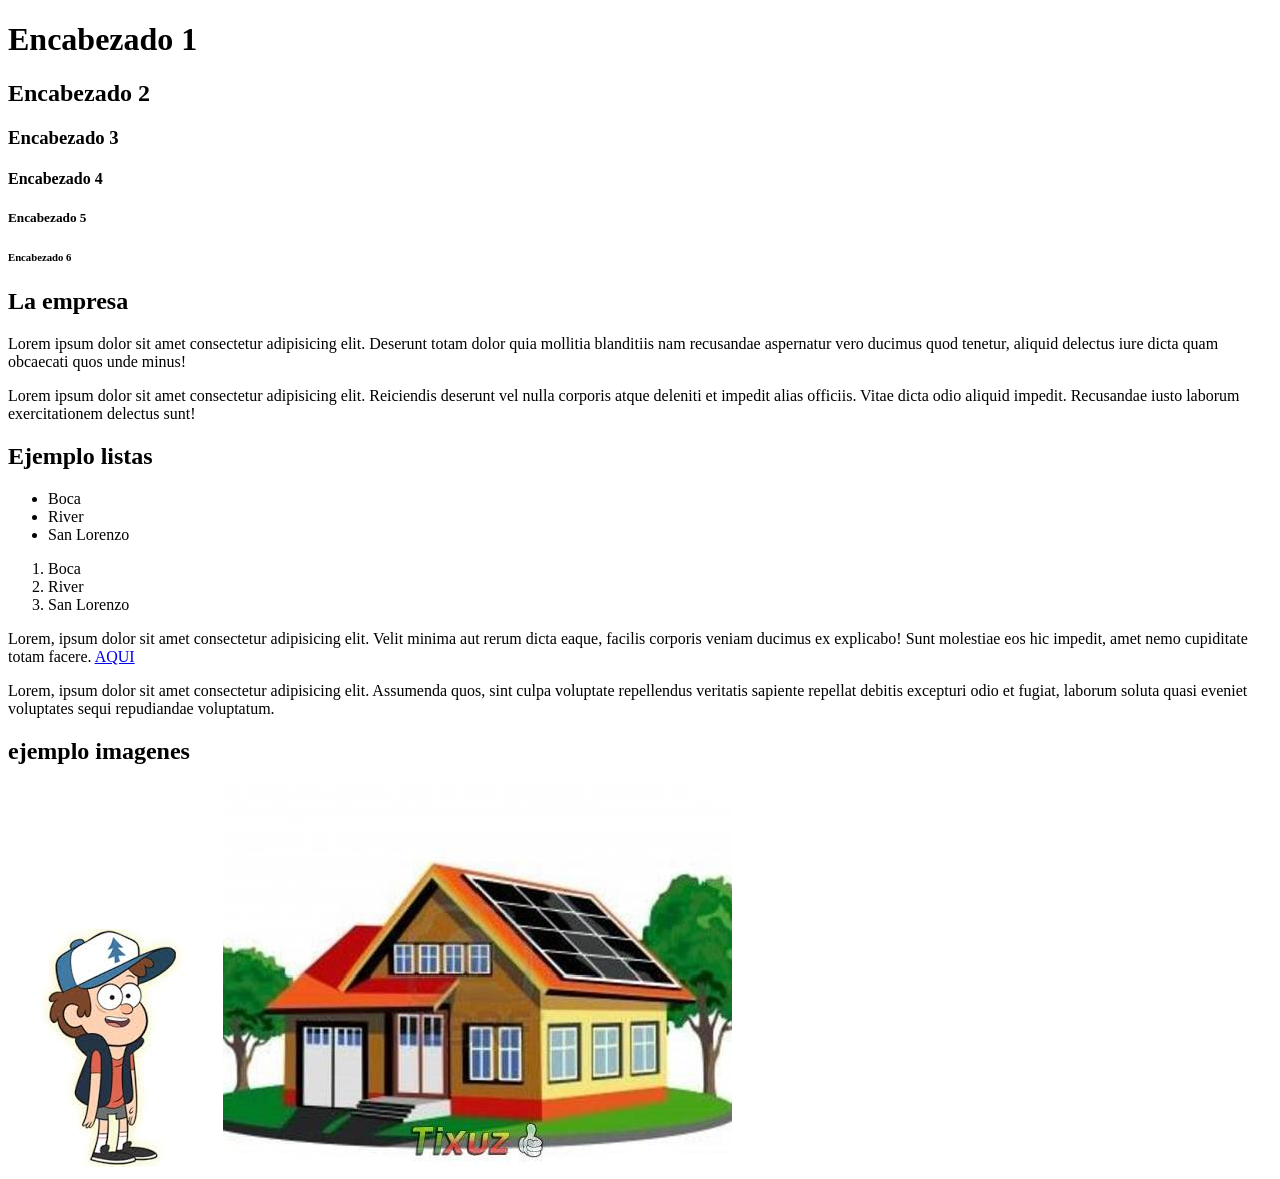
==== m1u3/ejercicio.html @ d26bac81 "clase 26/03 html" ====
<!DOCTYPE html>
<html lang="en">
<head>
    <meta charset="UTF-8" />
    <meta name="viewport" content="width=device-width, initial-scale=1.0" />
    <title>Mi primer HTML</title>
</head>
<body>
    <!-- comentarios en HTML-->
    <h1>Encabezado 1</h1>
    <h2>Encabezado 2</h2>
    <h3>Encabezado 3</h3>
    <h4>Encabezado 4</h4>
    <h5>Encabezado 5</h5>
    <h6>Encabezado 6</h6>
 

    <h2>La empresa</h2>
    <p>Lorem ipsum dolor sit amet consectetur adipisicing elit. Deserunt totam dolor quia mollitia blanditiis nam recusandae aspernatur vero ducimus quod tenetur, aliquid delectus iure dicta quam obcaecati quos unde minus!</p>

    <p>Lorem ipsum dolor sit amet consectetur adipisicing elit. Reiciendis deserunt vel nulla corporis atque deleniti et impedit alias officiis. Vitae dicta odio aliquid impedit. Recusandae iusto laborum exercitationem delectus sunt!</p>

    <h2>Ejemplo listas</h2>
    <ul>
        <li>Boca</li>
        <li>River</li>
        <li>San Lorenzo</li>
    </ul>

    <ol>
        <li>Boca</li>
        <li>River</li>
        <li>San Lorenzo</li>
    </ol>
    <p>Lorem, ipsum dolor sit amet consectetur adipisicing elit. Velit minima aut rerum dicta eaque, facilis corporis veniam ducimus ex explicabo! Sunt molestiae eos hic impedit, amet nemo cupiditate totam facere. <a href="https://code.visualstudio.com/" target="_blank">AQUI</a></p>
    <p>Lorem, ipsum dolor sit amet consectetur adipisicing elit. Assumenda quos, sint culpa voluptate repellendus veritatis sapiente repellat debitis excepturi odio et fugiat, laborum soluta quasi eveniet voluptates sequi repudiandae voluptatum.</p>

    <h2>ejemplo imagenes</h2>
    <img src="dipper.jpg" alt="dipper" />
    <img src="img/casa.jpg" alt="casa" />

    
</body>
</html>
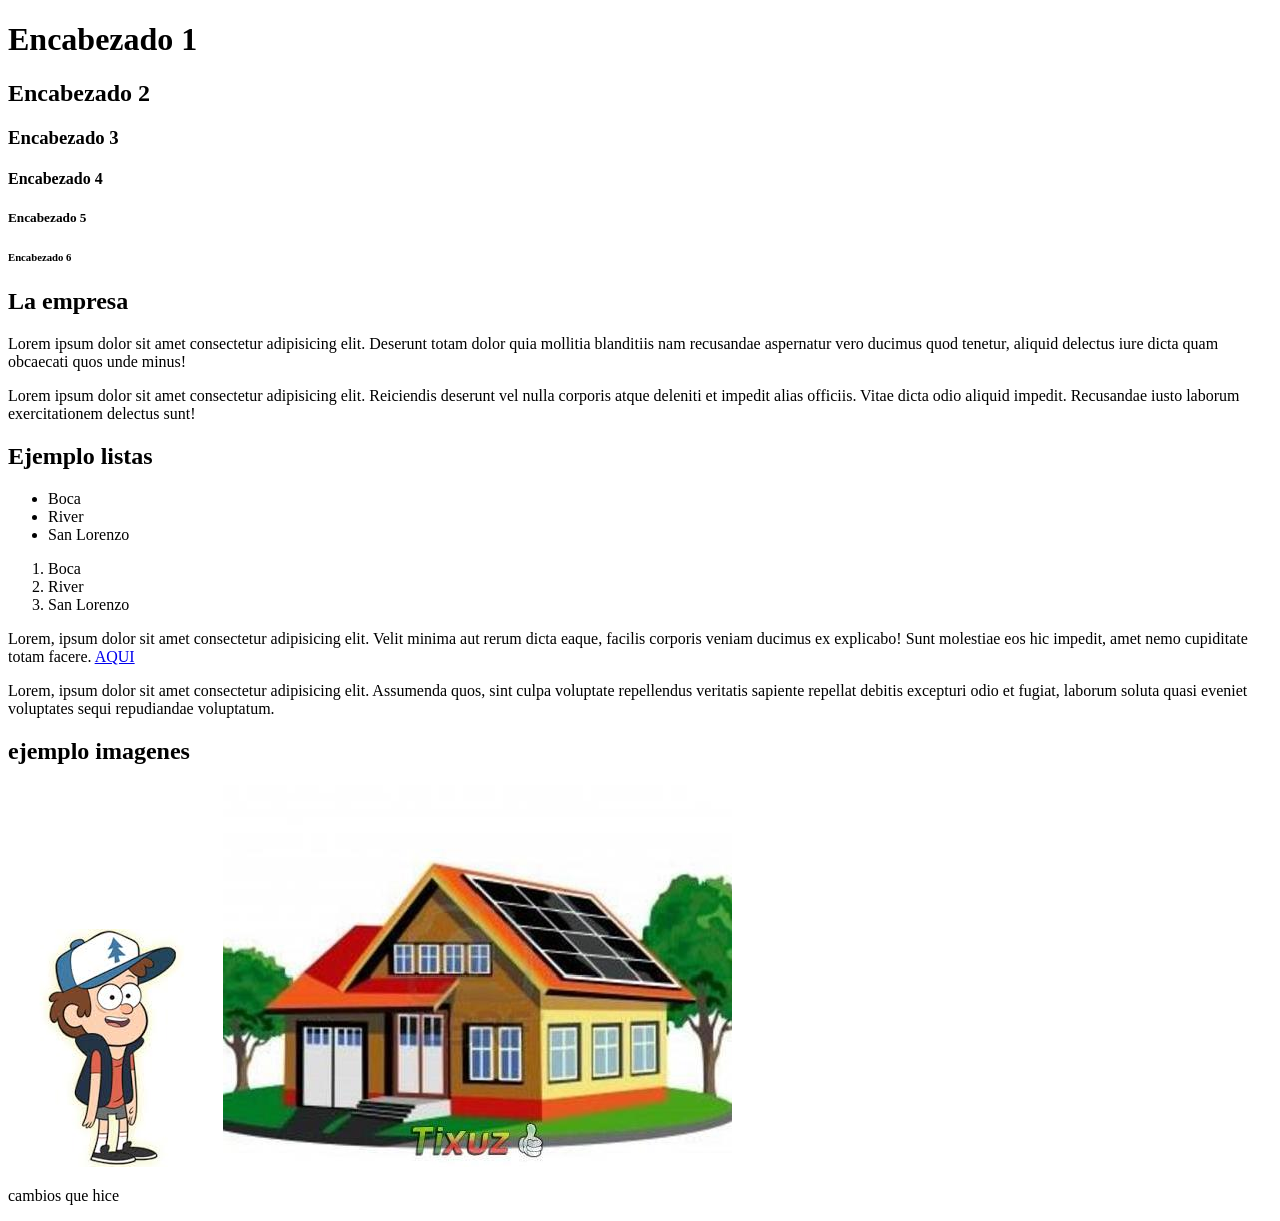
==== commit c484787c: "modificacion" ====
--- a/m1u3/ejercicio.html
+++ b/m1u3/ejercicio.html
@@ -38,6 +38,7 @@
     <h2>ejemplo imagenes</h2>
     <img src="dipper.jpg" alt="dipper" />
     <img src="img/casa.jpg" alt="casa" />
+    <p>cambios que hice</p>
 
     
 </body>
